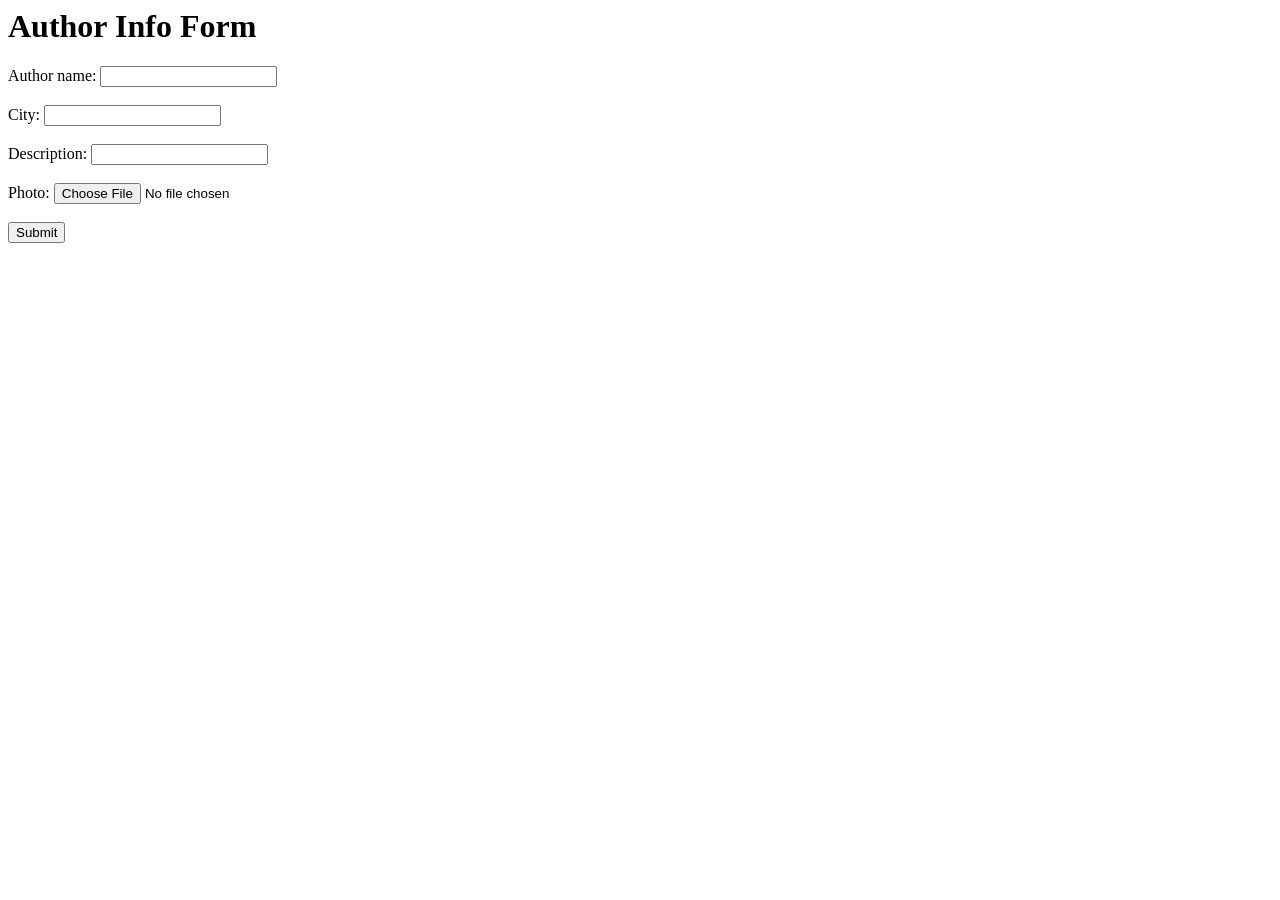
==== app/templates/upload_author.html @ 8d98e170 "final changes" ====
<html>
    <head>
        <title>Author Info Form</title>
        <meta charset="UTF-8">
        <meta name="viewport" content="width=device-width, initial-scale=1.0">
    </head>
    <body>
        <h1>Author Info Form</h1>
        <form method="POST" enctype="multipart/form-data" action="/add_author/">
            <label for="author_name">Author name:</label>
            <input type="text" name="name" required><br><br>
            <label for="author_desc">City:</label>
            <input type="text" name="city" required><br><br>
            <label for="author_desc">Description:</label>
            <input type="text" name="desc" required><br><br>
            <label for="photo">Photo:</label>
            <input type="file" name="photo" accept="image/*"><br><br>
            <input type="submit" value="Submit">
        </form>
    </body>
</html>
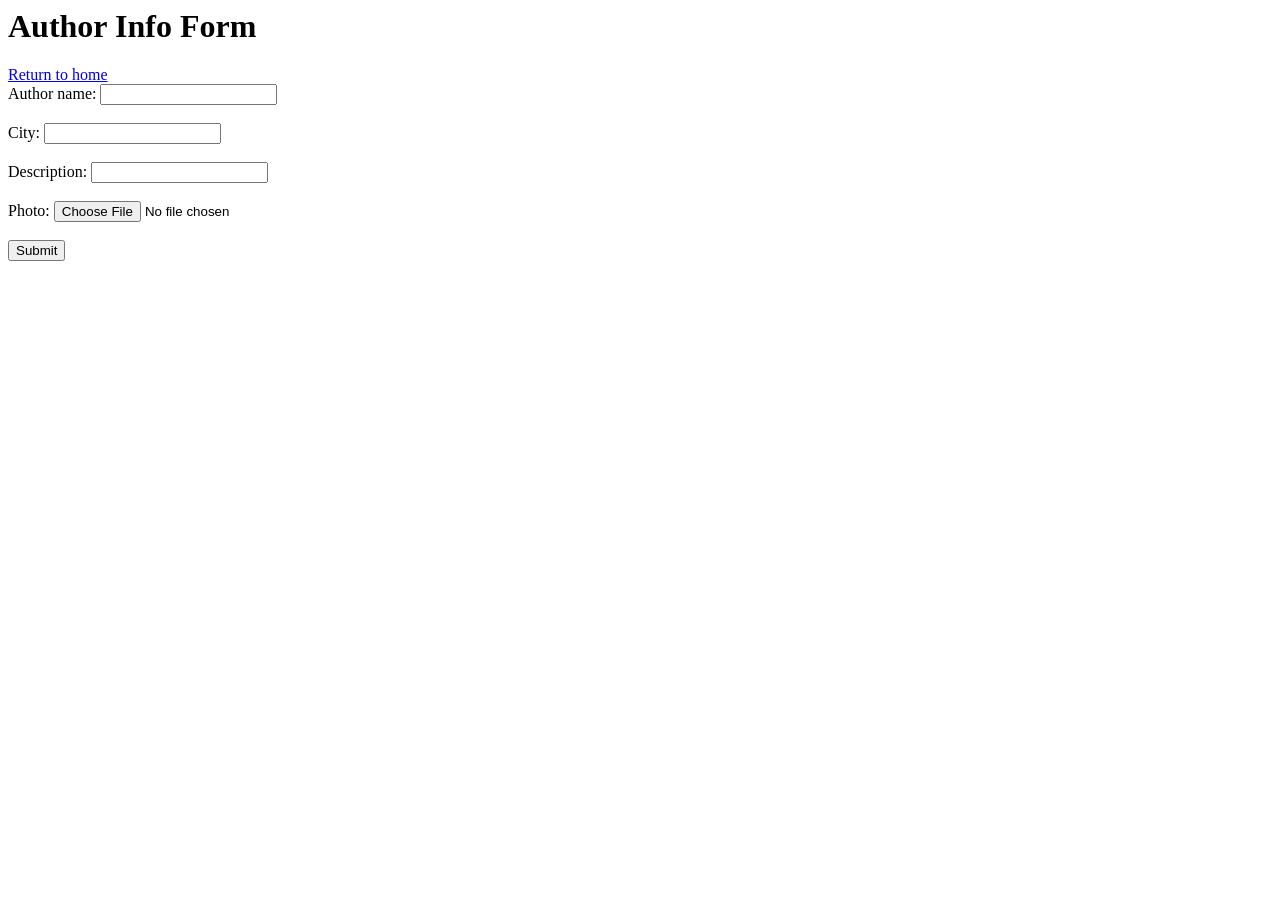
==== commit c2be3498: "Added support for databases" ====
--- a/app/templates/upload_author.html
+++ b/app/templates/upload_author.html
@@ -6,6 +6,7 @@
     </head>
     <body>
         <h1>Author Info Form</h1>
+        <a href="/show_all">Return to home</a>
         <form method="POST" enctype="multipart/form-data" action="/add_author/">
             <label for="author_name">Author name:</label>
             <input type="text" name="name" required><br><br>
